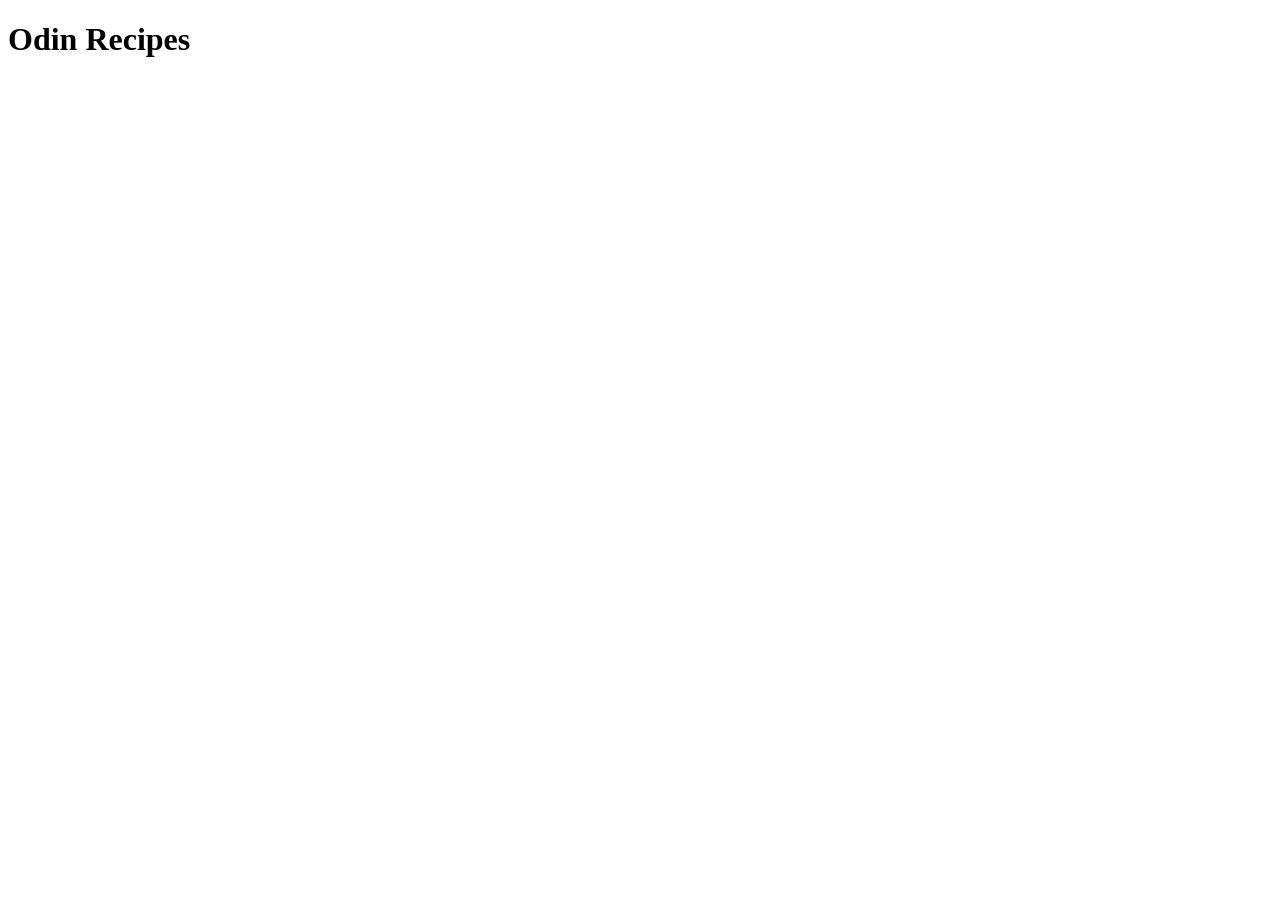
==== index.html @ 262f601a "Create HTML file, boilerplate, title, and header" ====
<!DOCTYPE html>
<html lang="en">
<head>
    <meta charset="UTF-8">
    <meta name="viewport" content="width=device-width, initial-scale=1.0">
    <title>Document</title>
</head>
<body>
    <h1>Odin Recipes</h1>
</body>
</html>
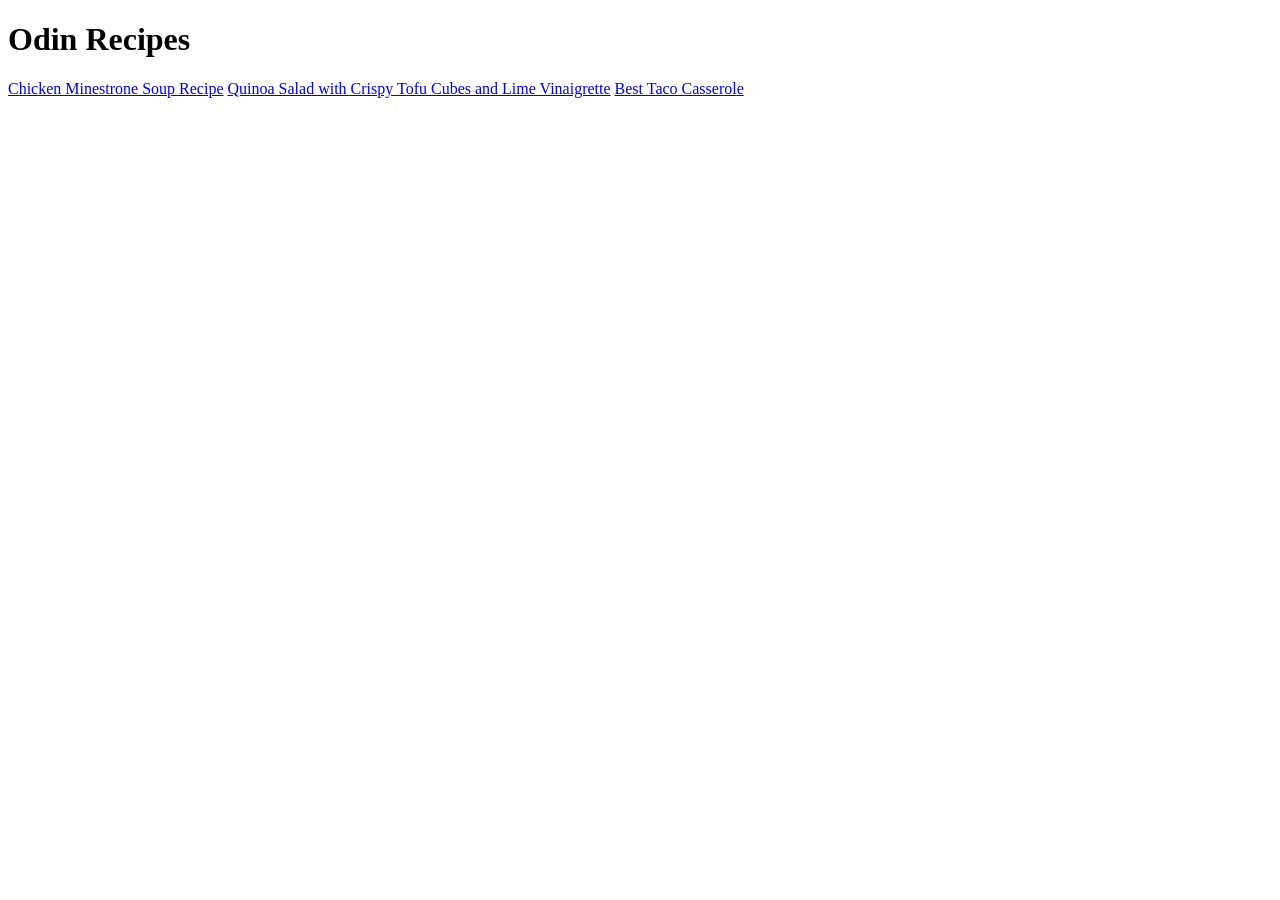
==== commit 0b64bc47: "Add new recipes, update README and home page Additions: - New recipes are in the same format as soup" ====
--- a/index.html
+++ b/index.html
@@ -3,9 +3,12 @@
 <head>
     <meta charset="UTF-8">
     <meta name="viewport" content="width=device-width, initial-scale=1.0">
-    <title>Document</title>
+    <title>Odin Recipes</title>
 </head>
 <body>
     <h1>Odin Recipes</h1>
+    <a href="./recipes/soup.html">Chicken Minestrone Soup Recipe</a>
+    <a href="./recipes/salad.html">Quinoa Salad with Crispy Tofu Cubes and Lime Vinaigrette</a>
+    <a href="./recipes/casserole.html">Best Taco Casserole</a>
 </body>
 </html>
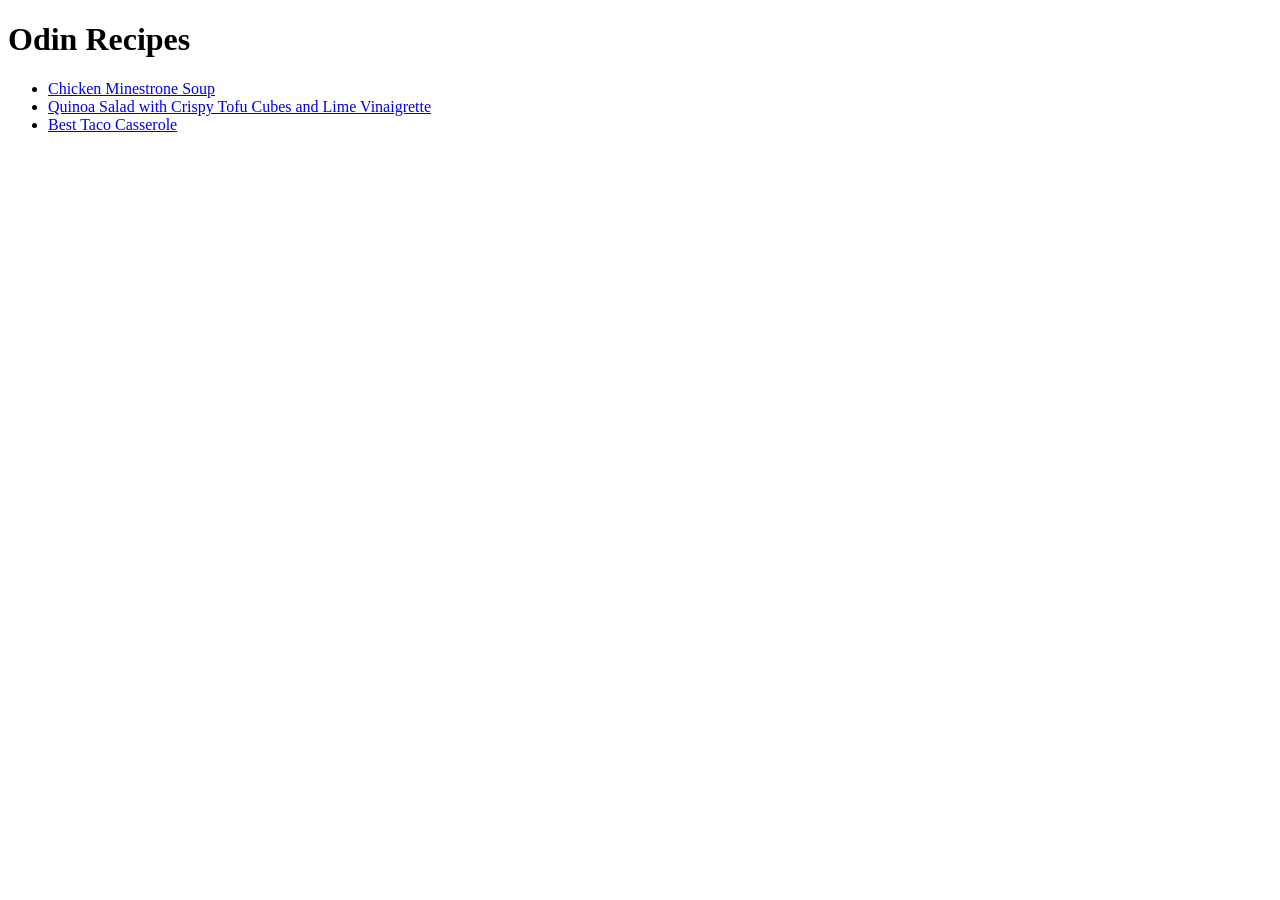
==== commit 67e8775c: "Adjust index.html formatting" ====
--- a/index.html
+++ b/index.html
@@ -7,8 +7,10 @@
 </head>
 <body>
     <h1>Odin Recipes</h1>
-    <a href="./recipes/soup.html">Chicken Minestrone Soup Recipe</a>
-    <a href="./recipes/salad.html">Quinoa Salad with Crispy Tofu Cubes and Lime Vinaigrette</a>
-    <a href="./recipes/casserole.html">Best Taco Casserole</a>
+    <ul>
+        <li><a href="./recipes/soup.html">Chicken Minestrone Soup</a></li>
+        <li><a href="./recipes/salad.html">Quinoa Salad with Crispy Tofu Cubes and Lime Vinaigrette</a></li>
+        <li><a href="./recipes/casserole.html">Best Taco Casserole</a></li>
+    </ul>
 </body>
 </html>
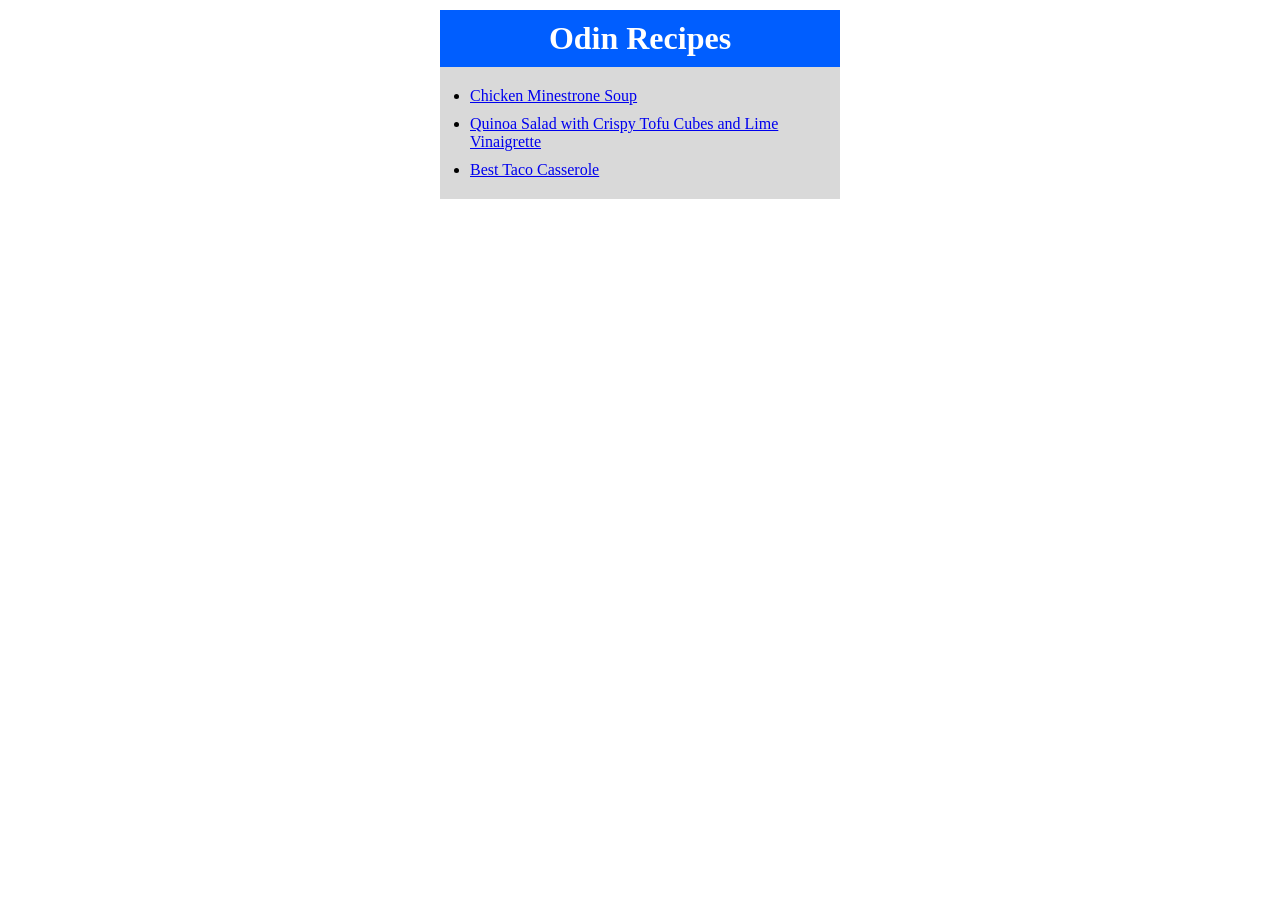
==== commit 23a908f5: "Add styles to index.html" ====
--- a/index.html
+++ b/index.html
@@ -4,10 +4,11 @@
     <meta charset="UTF-8">
     <meta name="viewport" content="width=device-width, initial-scale=1.0">
     <title>Odin Recipes</title>
+    <link rel="stylesheet" href="styles.css">
 </head>
 <body>
-    <h1>Odin Recipes</h1>
-    <ul>
+    <h1 class="header">Odin Recipes</h1>
+    <ul class="list">
         <li><a href="./recipes/soup.html">Chicken Minestrone Soup</a></li>
         <li><a href="./recipes/salad.html">Quinoa Salad with Crispy Tofu Cubes and Lime Vinaigrette</a></li>
         <li><a href="./recipes/casserole.html">Best Taco Casserole</a></li>
--- a/styles.css
+++ b/styles.css
@@ -0,0 +1,28 @@
+* {
+    box-sizing: border-box;
+    font-family: "Times New Roman", Times, serif;
+}
+.header {
+    background-color: rgb(0, 94, 255);
+    text-align: center;
+    color: white;
+    padding: 10px;
+    margin: 10px auto;
+    border: 5px;
+    border-color: black;
+    width: 400px;
+}
+
+.list {
+    margin-top: -10px;
+    background-color: rgb(217, 217, 217);
+    width: 400px;
+    padding: 10px;
+    margin-right: auto;
+    margin-left: auto;
+}
+
+li {
+    margin: 10px 20px;
+    text-align: left;
+}
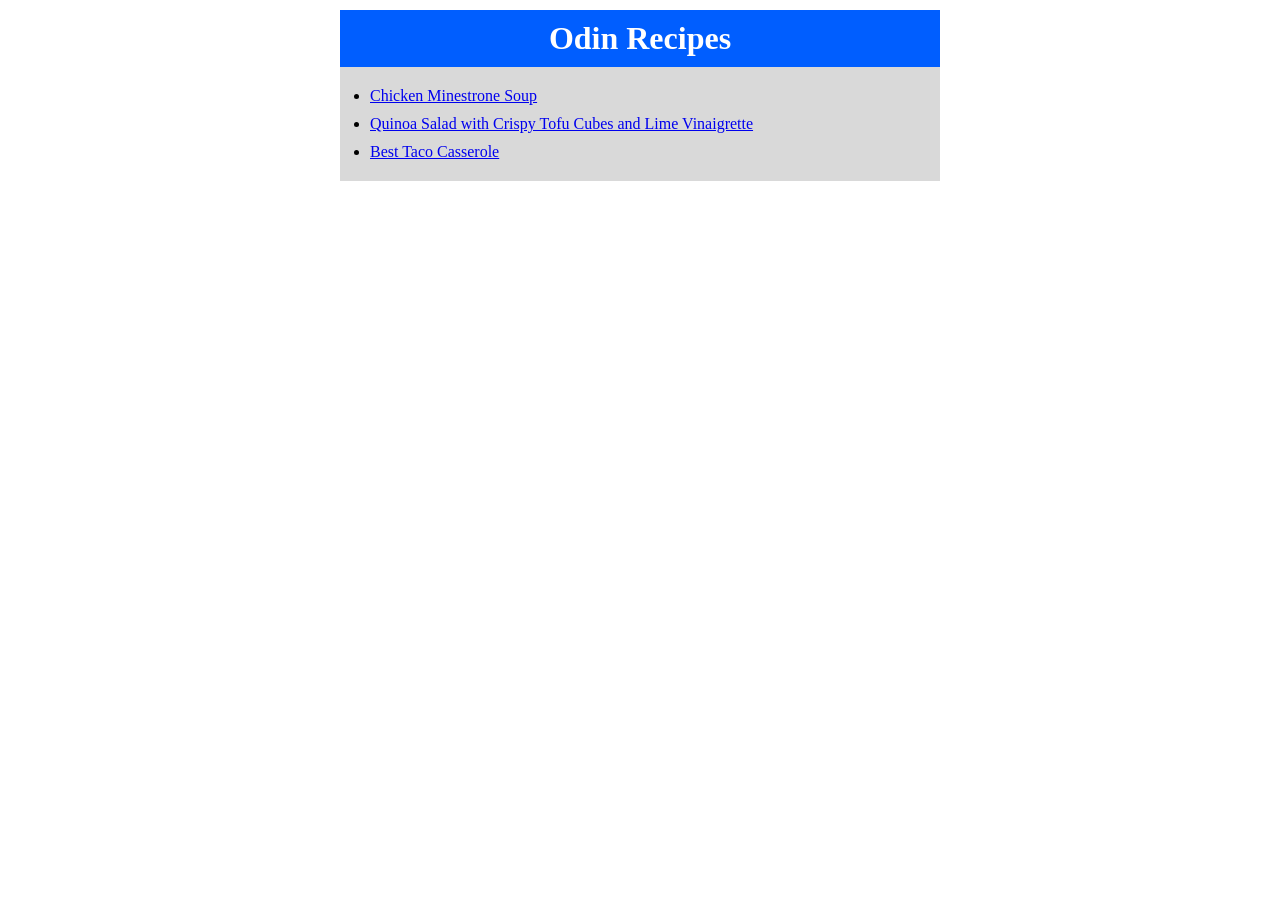
==== commit eede0d94: "Add styles to recipes (images, home links, h3's)" ====
--- a/index.html
+++ b/index.html
@@ -7,8 +7,8 @@
     <link rel="stylesheet" href="styles.css">
 </head>
 <body>
-    <h1 class="header">Odin Recipes</h1>
-    <ul class="list">
+    <h1>Odin Recipes</h1>
+    <ul>
         <li><a href="./recipes/soup.html">Chicken Minestrone Soup</a></li>
         <li><a href="./recipes/salad.html">Quinoa Salad with Crispy Tofu Cubes and Lime Vinaigrette</a></li>
         <li><a href="./recipes/casserole.html">Best Taco Casserole</a></li>
--- a/styles.css
+++ b/styles.css
@@ -2,7 +2,7 @@
     box-sizing: border-box;
     font-family: "Times New Roman", Times, serif;
 }
-.header {
+h1 {
     background-color: rgb(0, 94, 255);
     text-align: center;
     color: white;
@@ -10,13 +10,25 @@
     margin: 10px auto;
     border: 5px;
     border-color: black;
-    width: 400px;
+    width: 600px;
+}
+h3 {
+    background-color: rgb(0, 94, 255);
+    text-align: left;
+    color: white;
+    padding: 10px;
+    margin: 10px auto;
+    border: 5px;
+    border-color: black;
+    width: 600px;
 }
 
-.list {
+ul,
+ol,
+p {
     margin-top: -10px;
     background-color: rgb(217, 217, 217);
-    width: 400px;
+    width: 600px;
     padding: 10px;
     margin-right: auto;
     margin-left: auto;
@@ -25,4 +37,20 @@
 li {
     margin: 10px 20px;
     text-align: left;
+}
+
+.homelink {
+    background-color: lightblue;
+    padding: 5px 20px;
+    display: block;
+    width: 600px;
+    text-align: center;
+    margin: -10px auto;
+}
+
+img {
+    width: 600px;
+    height: auto;
+    margin: 10px auto;
+    display: block;
 }
